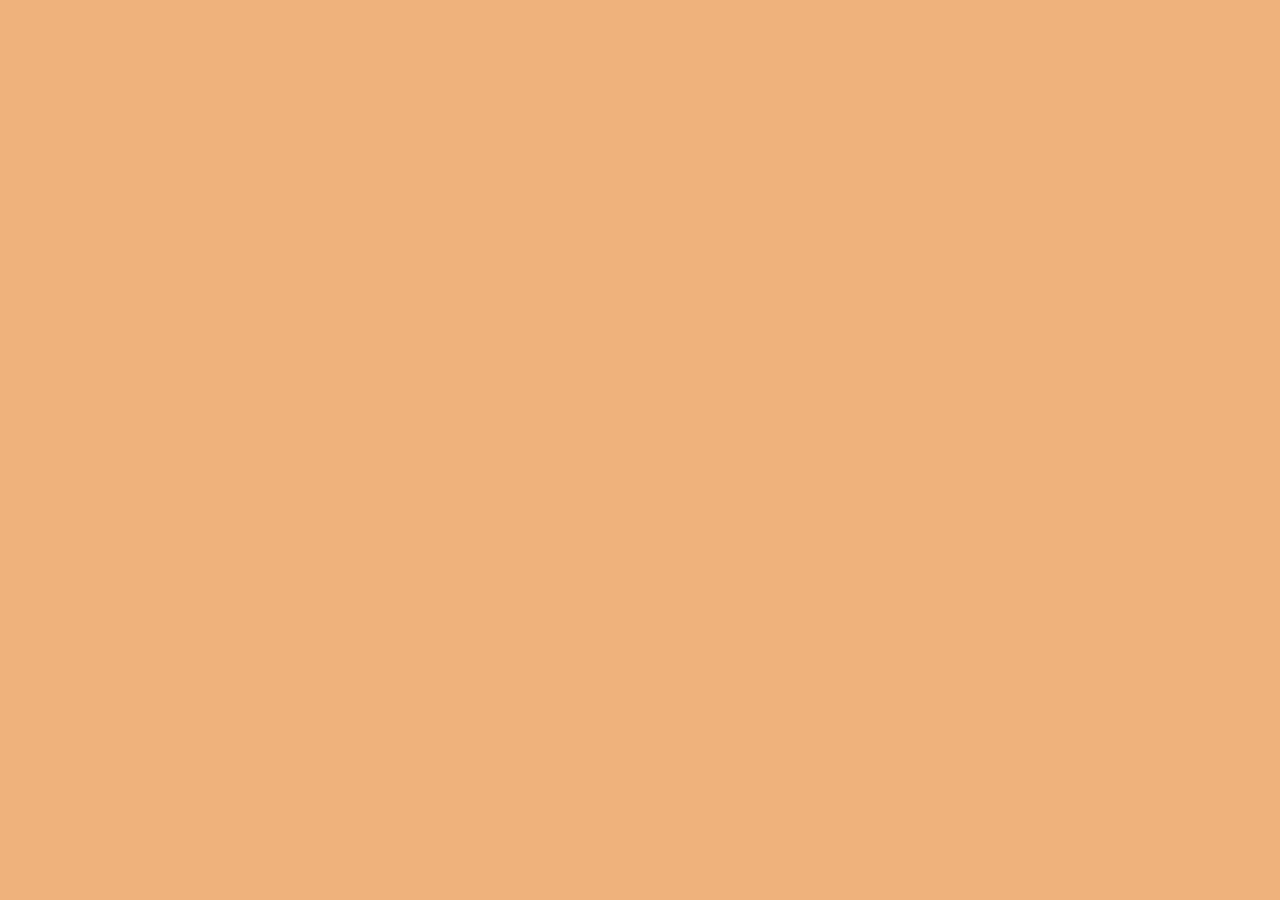
==== index.html @ d6374a85 "Web app: installable on the phone (manifest, icons, service worker, install button), starts offline " ====
<!doctype html>
<html lang="en">
<head>
<meta charset="utf-8">
<meta name="viewport" content="width=device-width, initial-scale=1, maximum-scale=1, user-scalable=no, viewport-fit=cover">
<meta name="mobile-web-app-capable" content="yes">
<meta name="apple-mobile-web-app-capable" content="yes">
<meta name="apple-mobile-web-app-status-bar-style" content="black-translucent">
<meta name="apple-mobile-web-app-title" content="Berry Runner">
<meta name="theme-color" content="#151022">
<title>Berry Runner 2</title>
<link rel="manifest" href="manifest.webmanifest">
<link rel="icon" type="image/png" sizes="192x192" href="icons/icon-192.png">
<link rel="apple-touch-icon" href="icons/apple-touch-icon.png">
<style>
  html, body { margin: 0; height: 100%; background: #efb27c; overflow: hidden; overscroll-behavior: none; }
  body { height: 100dvh; display: flex; align-items: center; justify-content: center; -webkit-user-select: none; user-select: none; -webkit-tap-highlight-color: transparent; touch-action: none; }
  /* the 3D view fills the window; the pixel-art HUD/menu canvas (320x180, whole-number scale) sits centred on top of it */
  #gl { position: fixed; inset: 0; width: 100%; height: 100%; display: block; }
  #screen { position: relative; image-rendering: pixelated; image-rendering: crisp-edges; touch-action: none; background: transparent; }
  /* the touch buttons are drawn smooth, on their own canvas at the device's resolution, over the pixel overlay (clicks pass through it) */
  #touch { position: fixed; left: 0; top: 0; pointer-events: none; image-rendering: auto; background: transparent; touch-action: none; }
</style>
</head>
<body>
<canvas id="gl"></canvas>
<canvas id="screen" width="320" height="180"></canvas>
<canvas id="touch" width="640" height="360"></canvas>
<script src="vendor/three.min.js"></script>
<script src="src/biomes.js"></script>
<script src="src/track.js"></script>
<script src="src/world.js"></script>
<script src="src/sprites.js"></script>
<script src="src/font.js"></script>
<script src="src/touch_assets.js"></script><script src="src/ring_assets.js"></script><script src="src/scooter_art.js"></script><script src="src/mag_pad_art.js"></script><script src="src/render.js"></script>
<script src="src/perks.js"></script>
<script src="src/game.js"></script>
<script src="src/audio.js"></script>
<script src="src3d/kit.js"></script>
<script src="src3d/stretch.js"></script>
<script src="src3d/tree_assets.js"></script><script src="src3d/flower_assets.js"></script><script src="src3d/tree_sprite.js"></script>
<script src="src3d/env_city.js"></script>
<script src="src3d/env_forest.js"></script>
<script src="src3d/env_market.js"></script><script src="src3d/env_terrace.js"></script>
<script src="src3d/neon_assets.js"></script><script src="src3d/neon_assets2.js"></script><script src="src3d/neon_assets3.js"></script><script src="src3d/neon_assets4.js"></script><script src="src3d/neon_tunnel_art.js"></script><script src="src3d/neon_quarter_art.js"></script><script src="src3d/neon_art.js"></script>
<script src="src3d/neon_shops.js"></script><script src="src3d/env_neon.js"></script><script src="src3d/art_assets.js"></script><script src="src3d/env_artcity.js"></script><script src="src3d/canyon_assets.js"></script><script src="src3d/metro_art.js"></script><script src="src3d/skyline_art.js"></script><script src="src3d/env_canyon.js"></script><script src="src3d/coast_assets.js"></script><script src="src3d/coast_art.js"></script><script src="src3d/parasol_assets.js"></script><script src="src3d/island_parasol_assets.js"></script><script src="src3d/parasol_art.js"></script><script src="src3d/env_coast.js"></script><script src="src3d/island_assets.js"></script><script src="src3d/island_art.js"></script><script src="src3d/island_places.js"></script><script src="src3d/env_town.js"></script><script src="src3d/env_aqua.js"></script><script src="src3d/env_ruins.js"></script>
<script src="src3d/board_assets.js"></script><script src="src3d/board_art.js"></script><script src="src3d/blossom_assets.js"></script><script src="src3d/blossom_sprite.js"></script><script src="src3d/tram_art.js"></script><script src="src3d/env_tram.js"></script><script src="src3d/env_gare.js"></script><script src="src3d/train3d.js"></script><script src="src3d/crowd3d.js"></script><script src="src3d/utrecht_assets.js"></script><script src="src3d/utrecht_art.js"></script><script src="src3d/env_utrecht.js"></script><script src="src3d/env_vic.js"></script><script src="src3d/bike_lane.js"></script>
<script src="src3d/signs3d.js"></script>
<script src="src3d/berry_assets.js"></script>
<script src="src3d/ui_assets.js"></script>
<script src="src3d/runner_sprite.js"></script><script src="src3d/berry3d.js"></script><script src="src3d/zagla_assets.js"></script><script src="src3d/zagla3d.js"></script>
<script src="src3d/tunnel_ring_assets.js"></script><script src="src3d/tunnel_ring_art.js"></script><script src="src3d/vic_art.js"></script><script src="src3d/sphere_assets.js"></script><script src="src3d/sphere_art.js"></script><script src="src3d/vortex_assets.js"></script><script src="src3d/vortex_art.js"></script><script src="src3d/items3d.js"></script>
<script src="src3d/fx3d.js"></script>
<script src="src3d/perks3d.js"></script>
<script src="src3d/portal_assets.js"></script><script src="src3d/portal_art.js"></script><script src="src3d/portal3d.js"></script>
<script src="src/race.js"></script><script src="src3d/race_assets.js"></script><script src="src3d/concept_assets.js"></script><script src="src3d/car3d.js"></script><script src="src3d/race3d.js"></script><script src="src3d/kart_assets.js"></script><script src="src3d/hover_photos.js"></script><script src="src3d/hover_vehicle.js"></script><script src="src3d/kart3d.js"></script>
<script src="src3d/road3d.js"></script>
<script src="src3d/saucer3d.js"></script>
<script src="src3d/renderer3d.js"></script>
<script src="src3d/xr_input.js"></script><script src="src3d/xr_hud.js"></script><script src="src3d/xr_comfort.js"></script><script src="src3d/xr3d.js"></script>
<script src="src3d/music_beats.js"></script><script src="src3d/music_beats_coast.js"></script><script src="src3d/music_beats_race.js"></script><script src="src3d/music_beats_kart.js"></script>
<script src="src3d/main3d.js"></script>
<script src="src/pwa.js"></script>
</body>
</html>
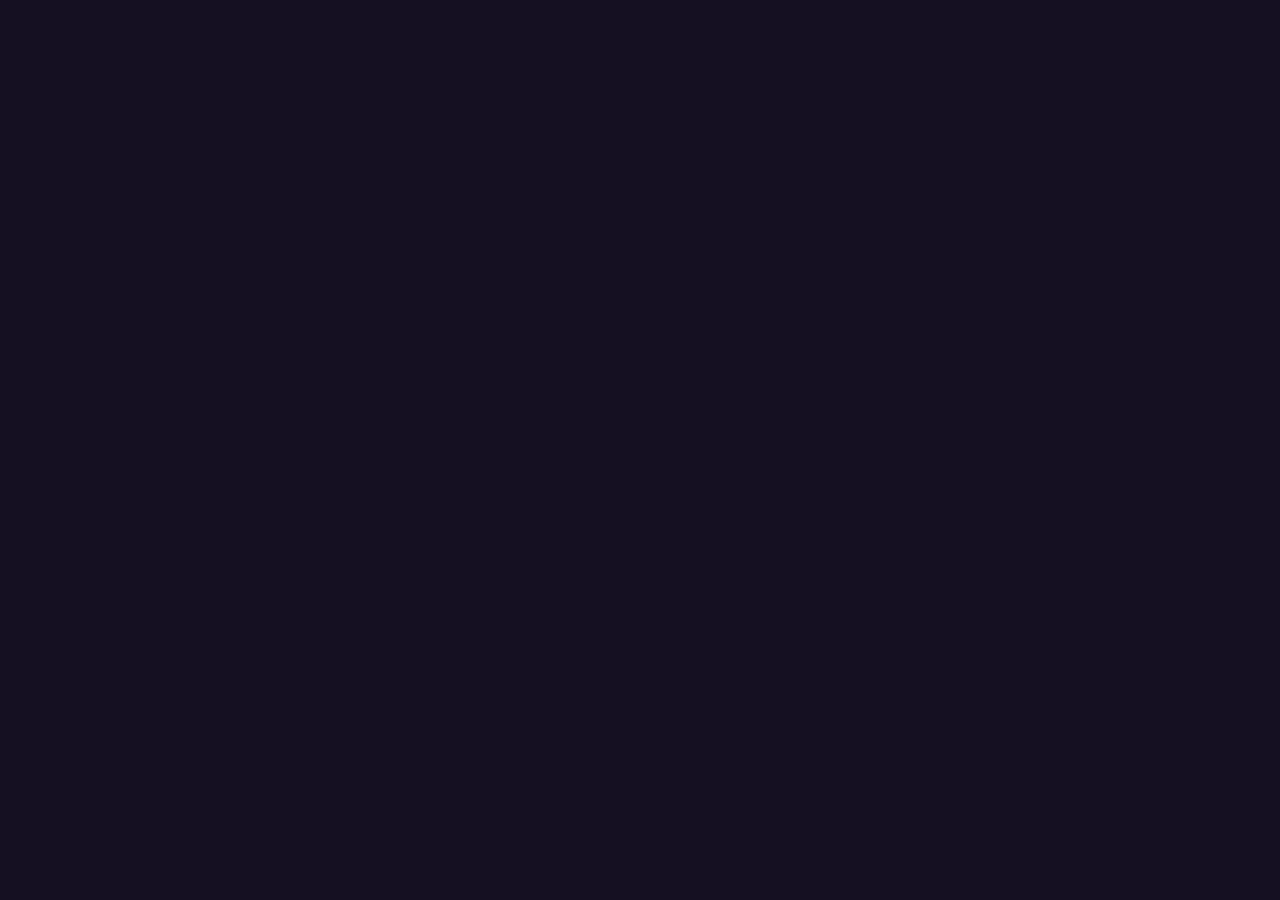
==== commit 630e2327: "Berry Runner 2: the menus in high resolution with a new theme, a richer picture - the title logo ('B" ====
--- a/index.html
+++ b/index.html
@@ -13,19 +13,26 @@
 <link rel="icon" type="image/png" sizes="192x192" href="icons/icon-192.png">
 <link rel="apple-touch-icon" href="icons/apple-touch-icon.png">
 <style>
-  html, body { margin: 0; height: 100%; background: #efb27c; overflow: hidden; overscroll-behavior: none; }
-  body { height: 100dvh; display: flex; align-items: center; justify-content: center; -webkit-user-select: none; user-select: none; -webkit-tap-highlight-color: transparent; touch-action: none; }
+  html, body { margin: 0; height: 100%; background: #151022; overflow: hidden; overscroll-behavior: none; }
+  body { box-sizing: border-box; padding: env(safe-area-inset-top, 0px) env(safe-area-inset-right, 0px) env(safe-area-inset-bottom, 0px) env(safe-area-inset-left, 0px); height: 100dvh; display: flex; align-items: center; justify-content: center; -webkit-user-select: none; user-select: none; -webkit-tap-highlight-color: transparent; touch-action: none; }
   /* the 3D view fills the window; the pixel-art HUD/menu canvas (320x180, whole-number scale) sits centred on top of it */
   #gl { position: fixed; inset: 0; width: 100%; height: 100%; display: block; }
+  /* BERRY RUNNER 2: the 3D picture a touch richer (more colour, a little more contrast), done by the compositor on the finished frame: no change to any material or light. ?fx=0 turns it off. */
+  #gl.rich { filter: saturate(1.16) contrast(1.05); }
   #screen { position: relative; image-rendering: pixelated; image-rendering: crisp-edges; touch-action: none; background: transparent; }
   /* the touch buttons are drawn smooth, on their own canvas at the device's resolution, over the pixel overlay (clicks pass through it) */
   #touch { position: fixed; left: 0; top: 0; pointer-events: none; image-rendering: auto; background: transparent; touch-action: none; }
+  /* the suggestion to turn an upright phone (the 2D page's own line, style.css): under the screen canvas, never over the game or its controls, and it takes no touches */
+  #rotate { display: none; position: fixed; left: 0; right: 0; text-align: center; pointer-events: none; font: 11px/1 monospace; letter-spacing: 1px; color: #e8a33d; text-shadow: 0 1px 0 #1b1420, 0 0 6px #1b1420; }
+  @media (orientation: portrait) and (pointer: coarse) { #rotate { display: block; } }
 </style>
 </head>
 <body>
 <canvas id="gl"></canvas>
+<script>if (!/[?&]fx=0\b/.test(location.search)) document.getElementById("gl").className = "rich";</script>
 <canvas id="screen" width="320" height="180"></canvas>
 <canvas id="touch" width="640" height="360"></canvas>
+<div id="rotate" data-follow="1">ROTATE YOUR PHONE FOR A BIGGER VIEW</div>
 <script src="vendor/three.min.js"></script>
 <script src="src/biomes.js"></script>
 <script src="src/track.js"></script>
@@ -53,7 +60,7 @@
 <script src="src3d/fx3d.js"></script>
 <script src="src3d/perks3d.js"></script>
 <script src="src3d/portal_assets.js"></script><script src="src3d/portal_art.js"></script><script src="src3d/portal3d.js"></script>
-<script src="src/race.js"></script><script src="src3d/race_assets.js"></script><script src="src3d/concept_assets.js"></script><script src="src3d/car3d.js"></script><script src="src3d/race3d.js"></script><script src="src3d/kart_assets.js"></script><script src="src3d/hover_photos.js"></script><script src="src3d/hover_vehicle.js"></script><script src="src3d/kart3d.js"></script>
+<script src="src/race.js"></script><script src="src3d/race_assets.js"></script><script src="src3d/concept_assets.js"></script><script src="src3d/car3d.js"></script><script src="src3d/pod_car.js"></script><script src="src3d/race3d.js"></script><script src="src3d/kart_assets.js"></script><script src="src3d/hover_photos.js"></script><script src="src3d/hover_vehicle.js"></script><script src="src3d/kart3d.js"></script>
 <script src="src3d/road3d.js"></script>
 <script src="src3d/saucer3d.js"></script>
 <script src="src3d/renderer3d.js"></script>
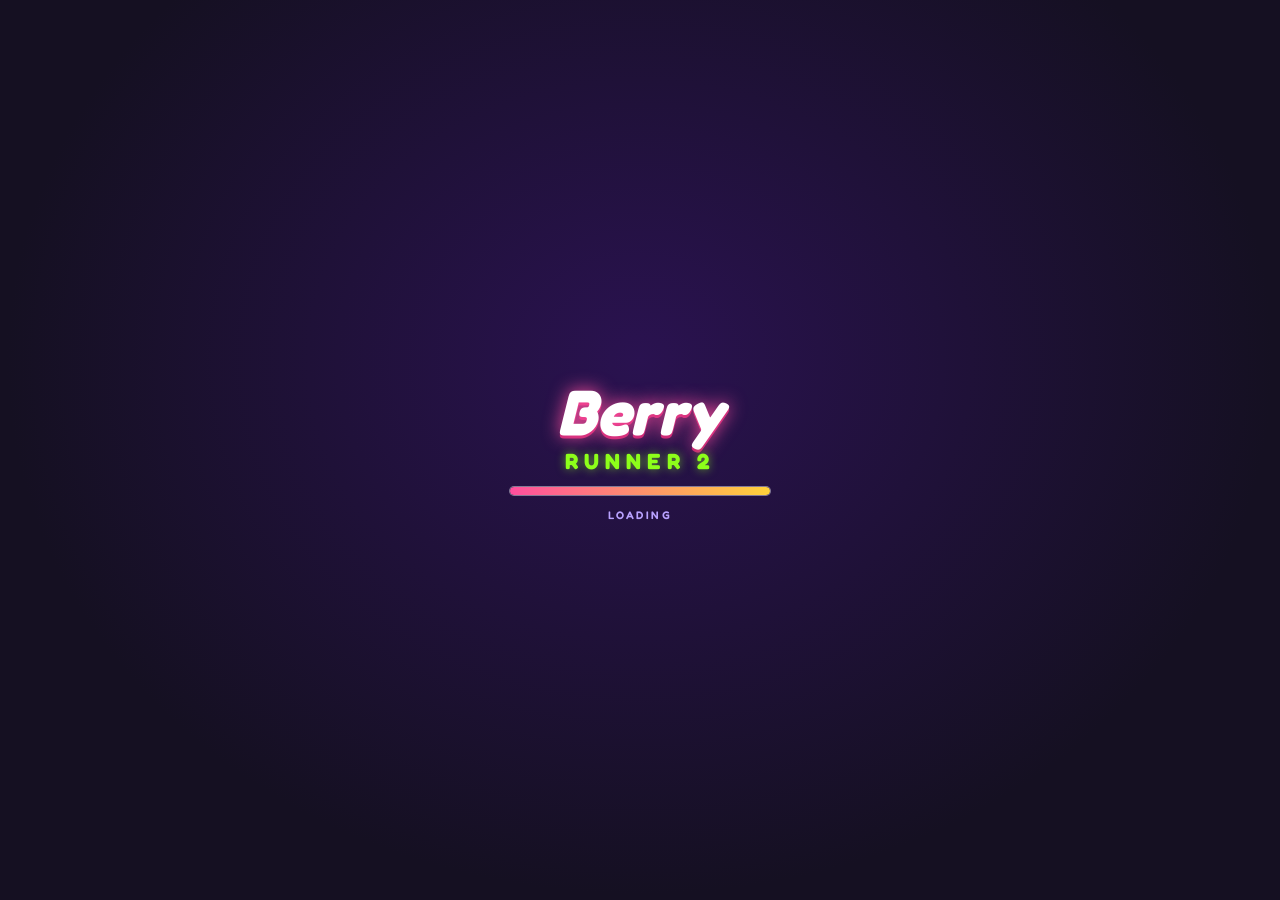
==== commit 7b2e5dd5: "Sequel stage: buffered slide, hit-stop, landing camera dip, Berry's sprint / stumble / cheer, loadin" ====
--- a/index.html
+++ b/index.html
@@ -13,6 +13,7 @@
 <link rel="icon" type="image/png" sizes="192x192" href="icons/icon-192.png">
 <link rel="apple-touch-icon" href="icons/apple-touch-icon.png">
 <style>
+  @font-face { font-family: Fredoka; src: url(assets/fonts/fredoka.woff2) format('woff2'); font-weight: 300 700; font-display: swap; }   /* the game's font (SIL Open Font License, assets/fonts/OFL-Fredoka.txt): the menus */
   html, body { margin: 0; height: 100%; background: #151022; overflow: hidden; overscroll-behavior: none; }
   body { box-sizing: border-box; padding: env(safe-area-inset-top, 0px) env(safe-area-inset-right, 0px) env(safe-area-inset-bottom, 0px) env(safe-area-inset-left, 0px); height: 100dvh; display: flex; align-items: center; justify-content: center; -webkit-user-select: none; user-select: none; -webkit-tap-highlight-color: transparent; touch-action: none; }
   /* the 3D view fills the window; the pixel-art HUD/menu canvas (320x180, whole-number scale) sits centred on top of it */
@@ -25,48 +26,93 @@
   /* the suggestion to turn an upright phone (the 2D page's own line, style.css): under the screen canvas, never over the game or its controls, and it takes no touches */
   #rotate { display: none; position: fixed; left: 0; right: 0; text-align: center; pointer-events: none; font: 11px/1 monospace; letter-spacing: 1px; color: #e8a33d; text-shadow: 0 1px 0 #1b1420, 0 0 6px #1b1420; }
   @media (orientation: portrait) and (pointer: coarse) { #rotate { display: block; } }
+  #boot { position: fixed; inset: 0; z-index: 50; display: flex; flex-direction: column; align-items: center; justify-content: center; gap: 14px; background: radial-gradient(ellipse at 50% 40%, #2a1250 0%, #151022 70%); transition: opacity .45s ease; }
+  #boot.done { opacity: 0; pointer-events: none; }
+  #boot .b-logo { display: flex; flex-direction: column; align-items: center; line-height: 1; font-family: Fredoka, "Trebuchet MS", "Segoe UI", sans-serif; }
+  #boot .b-logo i { font-size: min(15vw, 64px); font-weight: 700; color: #fff; text-shadow: 0 0 18px #ff4f9e, 0 3px 0 #c2246e; }
+  #boot .b-logo b { margin-top: 6px; font-size: min(5vw, 22px); letter-spacing: .28em; color: #8dff1a; text-shadow: 0 0 10px rgba(141,255,26,.6); }
+  #boot .b-bar { width: min(60vw, 260px); height: 8px; border-radius: 999px; background: rgba(255,255,255,.14); border: 1px solid rgba(255,255,255,.35); overflow: hidden; }
+  #boot-fill { width: 0; height: 100%; border-radius: 999px; background: linear-gradient(90deg, #ff4f9e, #ffd23a); transition: width .2s ease; }
+  #boot .b-tip { font: 600 11px/1 Fredoka, system-ui, sans-serif; letter-spacing: .22em; color: #b9a2ff; }
 </style>
 </head>
 <body>
+<!-- THE LOADING SCREEN: the game's scripts are large (the pictures are embedded in them); while they arrive the logo and a bar that fills as each group of scripts has run -->
+<div id="boot"><div class="b-logo"><i>Berry</i><b>RUNNER 2</b></div><div class="b-bar"><div id="boot-fill"></div></div><div class="b-tip" id="boot-tip">LOADING</div></div>
+<script>(function () { var n = 0, f = document.getElementById('boot-fill'); window.__ld = function () { n++; var t = 34; if (f) f.style.width = Math.min(100, Math.round(n / t * 100)) + '%'; }; })();</script>
 <canvas id="gl"></canvas>
 <script>if (!/[?&]fx=0\b/.test(location.search)) document.getElementById("gl").className = "rich";</script>
 <canvas id="screen" width="320" height="180"></canvas>
 <canvas id="touch" width="640" height="360"></canvas>
 <div id="rotate" data-follow="1">ROTATE YOUR PHONE FOR A BIGGER VIEW</div>
 <script src="vendor/three.min.js"></script>
+<script>__ld()</script>
 <script src="src/biomes.js"></script>
+<script>__ld()</script>
 <script src="src/track.js"></script>
+<script>__ld()</script>
 <script src="src/world.js"></script>
+<script>__ld()</script>
 <script src="src/sprites.js"></script>
+<script>__ld()</script>
 <script src="src/font.js"></script>
+<script>__ld()</script>
 <script src="src/touch_assets.js"></script><script src="src/ring_assets.js"></script><script src="src/scooter_art.js"></script><script src="src/mag_pad_art.js"></script><script src="src/render.js"></script>
+<script>__ld()</script>
 <script src="src/perks.js"></script>
+<script>__ld()</script>
 <script src="src/game.js"></script>
+<script>__ld()</script>
 <script src="src/audio.js"></script>
+<script>__ld()</script>
 <script src="src3d/kit.js"></script>
+<script>__ld()</script>
 <script src="src3d/stretch.js"></script>
+<script>__ld()</script>
 <script src="src3d/tree_assets.js"></script><script src="src3d/flower_assets.js"></script><script src="src3d/tree_sprite.js"></script>
+<script>__ld()</script>
 <script src="src3d/env_city.js"></script>
+<script>__ld()</script>
 <script src="src3d/env_forest.js"></script>
+<script>__ld()</script>
 <script src="src3d/env_market.js"></script><script src="src3d/env_terrace.js"></script>
+<script>__ld()</script>
 <script src="src3d/neon_assets.js"></script><script src="src3d/neon_assets2.js"></script><script src="src3d/neon_assets3.js"></script><script src="src3d/neon_assets4.js"></script><script src="src3d/neon_tunnel_art.js"></script><script src="src3d/neon_quarter_art.js"></script><script src="src3d/neon_art.js"></script>
+<script>__ld()</script>
 <script src="src3d/neon_shops.js"></script><script src="src3d/env_neon.js"></script><script src="src3d/art_assets.js"></script><script src="src3d/env_artcity.js"></script><script src="src3d/canyon_assets.js"></script><script src="src3d/metro_art.js"></script><script src="src3d/skyline_art.js"></script><script src="src3d/env_canyon.js"></script><script src="src3d/coast_assets.js"></script><script src="src3d/coast_art.js"></script><script src="src3d/parasol_assets.js"></script><script src="src3d/island_parasol_assets.js"></script><script src="src3d/parasol_art.js"></script><script src="src3d/env_coast.js"></script><script src="src3d/island_assets.js"></script><script src="src3d/island_art.js"></script><script src="src3d/island_places.js"></script><script src="src3d/env_town.js"></script><script src="src3d/env_aqua.js"></script><script src="src3d/env_ruins.js"></script>
+<script>__ld()</script>
 <script src="src3d/board_assets.js"></script><script src="src3d/board_art.js"></script><script src="src3d/blossom_assets.js"></script><script src="src3d/blossom_sprite.js"></script><script src="src3d/tram_art.js"></script><script src="src3d/env_tram.js"></script><script src="src3d/env_gare.js"></script><script src="src3d/train3d.js"></script><script src="src3d/crowd3d.js"></script><script src="src3d/utrecht_assets.js"></script><script src="src3d/utrecht_art.js"></script><script src="src3d/env_utrecht.js"></script><script src="src3d/env_vic.js"></script><script src="src3d/bike_lane.js"></script>
+<script>__ld()</script>
 <script src="src3d/signs3d.js"></script>
+<script>__ld()</script>
 <script src="src3d/berry_assets.js"></script>
+<script>__ld()</script>
 <script src="src3d/ui_assets.js"></script>
+<script>__ld()</script>
 <script src="src3d/runner_sprite.js"></script><script src="src3d/berry3d.js"></script><script src="src3d/zagla_assets.js"></script><script src="src3d/zagla3d.js"></script>
+<script>__ld()</script>
 <script src="src3d/tunnel_ring_assets.js"></script><script src="src3d/tunnel_ring_art.js"></script><script src="src3d/vic_art.js"></script><script src="src3d/sphere_assets.js"></script><script src="src3d/sphere_art.js"></script><script src="src3d/vortex_assets.js"></script><script src="src3d/vortex_art.js"></script><script src="src3d/items3d.js"></script>
+<script>__ld()</script>
 <script src="src3d/fx3d.js"></script>
+<script>__ld()</script>
 <script src="src3d/perks3d.js"></script>
+<script>__ld()</script>
 <script src="src3d/portal_assets.js"></script><script src="src3d/portal_art.js"></script><script src="src3d/portal3d.js"></script>
+<script>__ld()</script>
 <script src="src/race.js"></script><script src="src3d/race_assets.js"></script><script src="src3d/concept_assets.js"></script><script src="src3d/car3d.js"></script><script src="src3d/pod_car.js"></script><script src="src3d/race3d.js"></script><script src="src3d/kart_assets.js"></script><script src="src3d/hover_photos.js"></script><script src="src3d/hover_vehicle.js"></script><script src="src3d/kart3d.js"></script>
+<script>__ld()</script>
 <script src="src3d/road3d.js"></script>
+<script>__ld()</script>
 <script src="src3d/saucer3d.js"></script>
+<script>__ld()</script>
 <script src="src3d/renderer3d.js"></script>
+<script>__ld()</script>
 <script src="src3d/xr_input.js"></script><script src="src3d/xr_hud.js"></script><script src="src3d/xr_comfort.js"></script><script src="src3d/xr3d.js"></script>
+<script>__ld()</script>
 <script src="src3d/music_beats.js"></script><script src="src3d/music_beats_coast.js"></script><script src="src3d/music_beats_race.js"></script><script src="src3d/music_beats_kart.js"></script>
+<script>__ld()</script>
 <script src="src3d/main3d.js"></script>
+<script>__ld()</script>
 <script src="src/pwa.js"></script>
 </body>
 </html>
